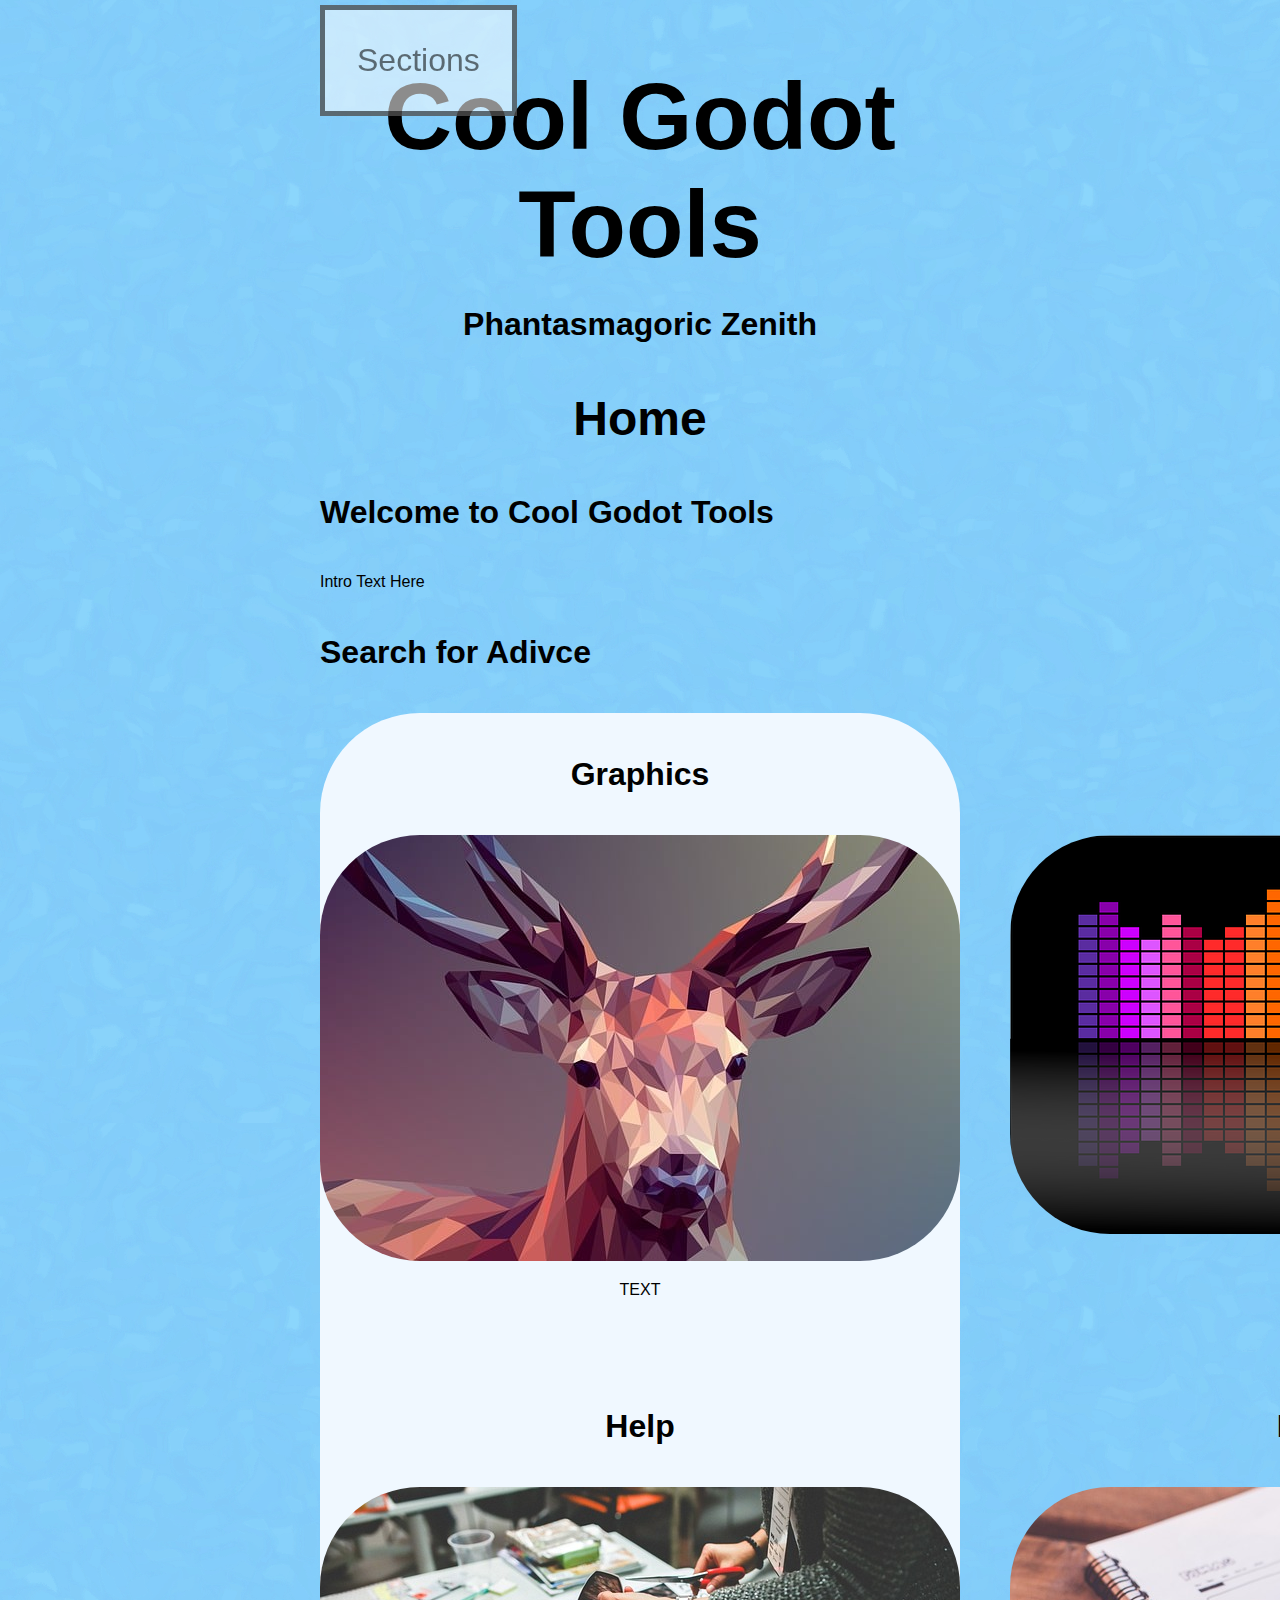
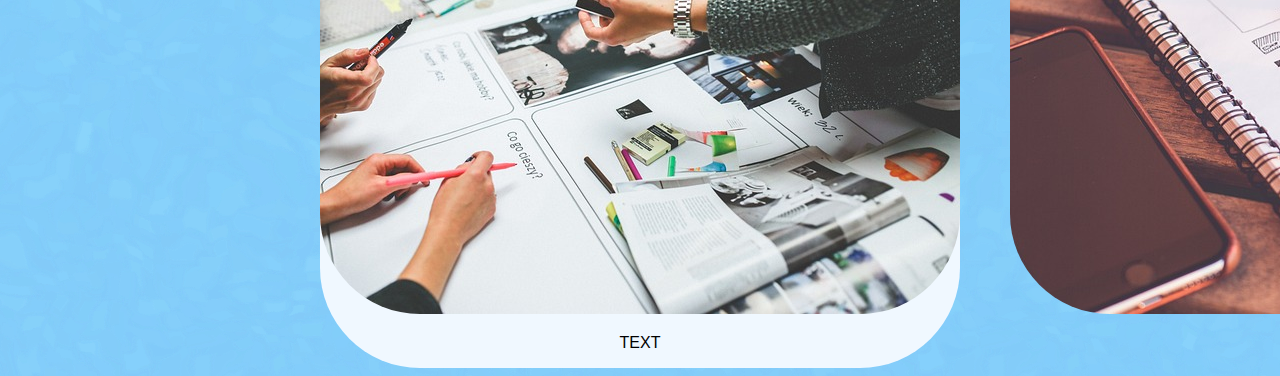
==== Templates/index.html @ 7d851825 "Updated Graphics" ====
<!DOCTYPE html>
<html lang="en">
<head>
    <meta charset="UTF-8">
    <meta name="viewport" content="width=device-width, initial-scale=1.0">
    <title>Document</title>
    <link rel="stylesheet" href="../Styles/styles.css">

    <div class="dropdown">
        <button class="drop-button">Sections</button>
        <div class="drop-content">
            <a href="index.html">Home</a>
            <a href="graphics.html">Graphics</a>
            <a href="sound.html">Sound</a>
            <a href="help.html">Help</a>
            <a href="design.html">Design</a>
        </div>
    </div>
    <h1>Cool Godot Tools</h1>
    <h2>Phantasmagoric Zenith</h2>
    <h3>Home</h3>

</head>
<body>
    <h4>Welcome to Cool Godot Tools</h4>
    <p>Intro Text Here</p>
    <h4>Search for Adivce</h4>
    <div class="area">
        <div class="graphics">
            <h4>Graphics</h4>
            <a href="graphics.html">
                <img class = "image" src="/Graphics/Index/deer.jpg">
            </a>
            <p>TEXT</p>
        </div>
        <div class="sound">
            <h4>Sound</h4>
            <a href="sound.html">
                <img class = "image" src="/Graphics/Index/sound.png">
            </a>
            <p>TEXT</p>
        </div>
        <div class="help">
            <h4>Help</h4>
            <a href="help.html">
                <img class = "image" src="/Graphics/Index/help.jpg">
            </a>
            <p>TEXT</p>
        </div>
        <div class="design">
            <h4>Design</h4>
            <a href="design.html">
                <img class = "image" src="/Graphics/Index/plans.jpg">
            </a>
            <p>TEXT</p>
        </div>
    </div>
</body>
</html>
---- Styles/styles.css ----
/* Main style*/

body{

    margin-left: 25%;
    margin-right: 25%;
    
    background-color:lightskyblue;
    background-image: url("../Graphics/Background/background.png");
    font-family:'Franklin Gothic Medium', 'Arial Narrow', Arial, sans-serif;
}
nav ul{
    list-style-type: none;
    text-align: center;
    background-color: white;
}
nav li {
    display: inline-block;
    margin: 20px;
    font-size: 24px;
}
h1 {
    text-align: center;
    font-size: 94px;
    margin-bottom: auto;
}
h2 {
    text-align: center;
    font-size: 32px;
}
h3 {
    text-align: center;
    font-size: 48px;
}
h4 {
    font-size: 32px;
}

.image {
    border-radius: 100px;
}
.area {
    display: grid;

    border-radius: 100px;
    gap: 50px;
    background-color: aliceblue;
}
.graphics {
    grid-column-start: 1;
    grid-row-start: 1;

    text-align: center;
}
.sound {
    grid-column-start: 2;
    grid-row-start: 1;

    text-align: center;
}
.help {
    grid-column-start: 1;
    grid-row-start: 2;

    text-align: center;
}
.design {
    grid-column-start: 2;
    grid-row-start: 2;

    text-align: center;
}
.tool {
    background: aliceblue;
    color: black;

    padding: 20px;

    border-radius: 15px;
    margin: 15px;

    display: flex;
    flex-direction: row;
}

/* Dropdown*/

.dropdown {
    position: fixed;
    display: inline-block;

    top: 5px;
}

.drop-button {
    padding: 32px;
    border: none;

    font-family: 'Franklin Gothic Medium', 'Arial Narrow', Arial, sans-serif;
    font-size: 32px;

    border-style: solid;
    border-color: rgba(0, 0, 0, 0.548);
    color: rgba(0, 0, 0, 0.548);
    border-width: 5px;

    background-color:rgba(255, 255, 255, 0.548);

}

.drop-content {
    display: none;

    font-size: 32px;
    padding: 16px;

    position: absolute;
    z-index: 1;

    background-color: rgba(255, 255, 255, 0.397);
}

.drop-content a {

    display: block;
    font-family: 'Franklin Gothic Medium', 'Arial Narrow', Arial, sans-serif;

    text-decoration: none;
    color: black;
}

/* Dropdown Interaction */

/* Change color of dropdown links on hover */
.drop-content a:hover {background-color: #6969694b; transition: all 0.5s;}

/* Show the dropdown menu on hover */
.dropdown:hover .drop-content {display: block}

/* Change the background color of the dropdown button when the dropdown content is shown */
.dropdown:hover .drop-button {background-color:aliceblue;color:black; border-color: black; transition: all 0.25s;}
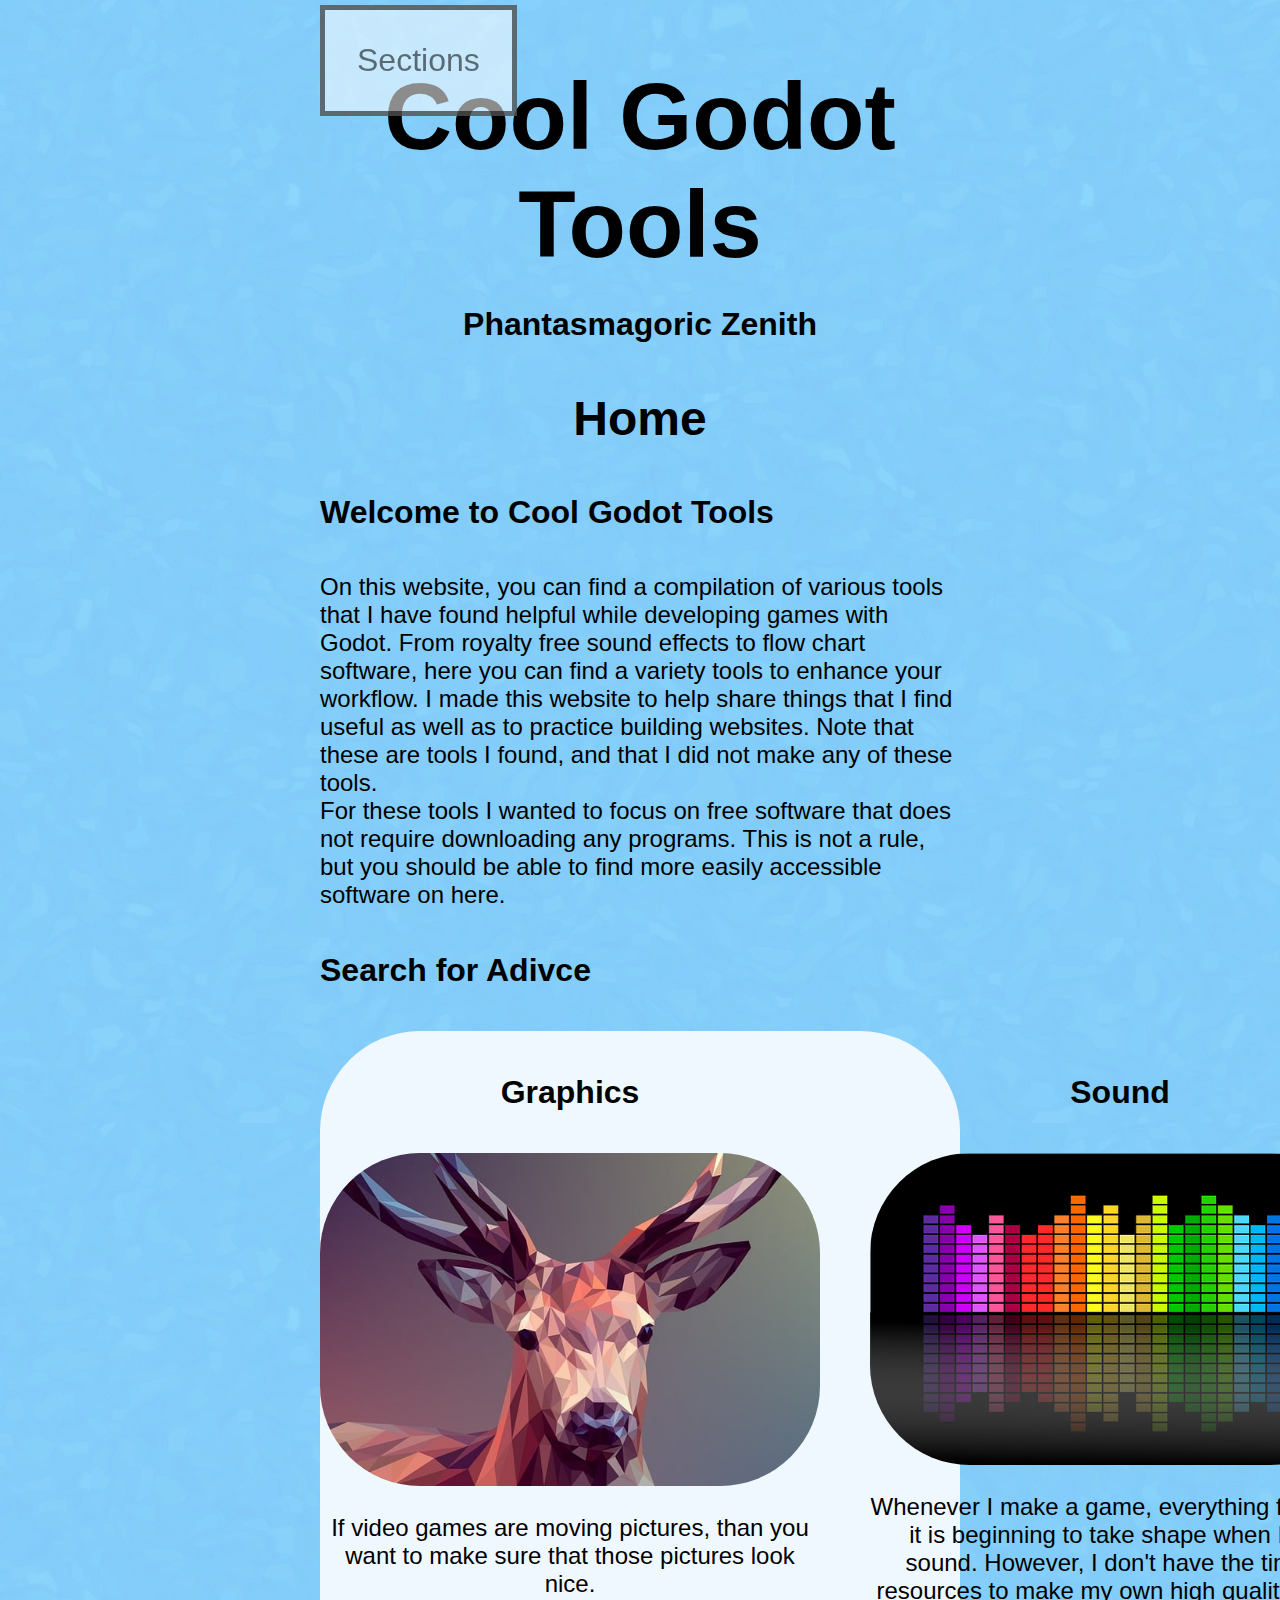
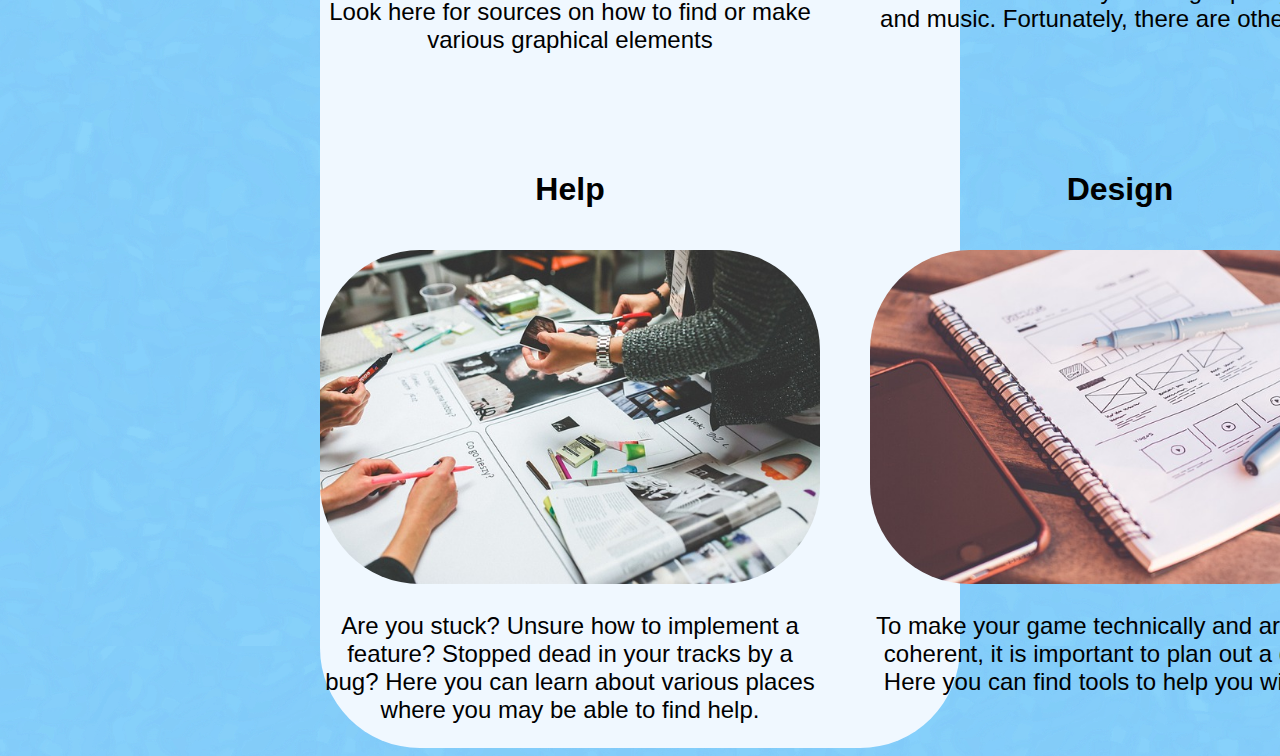
==== commit 9cb6039b: "Writting" ====
--- a/Templates/index.html
+++ b/Templates/index.html
@@ -23,7 +23,11 @@
 </head>
 <body>
     <h4>Welcome to Cool Godot Tools</h4>
-    <p>Intro Text Here</p>
+    <p>On this website, you can find a compilation of various tools that I have found helpful while developing games with Godot. From royalty free sound effects to flow chart software, here you can find a variety tools to enhance your workflow.
+        I made this website to help share things that I find useful as well as to practice building websites. Note that these are tools I found, and that I did not make any of these tools.
+
+        <br> For these tools I wanted to focus on free software that does not require downloading any programs. This is not a rule, but you should be able to find more easily accessible software on here.
+    </p>
     <h4>Search for Adivce</h4>
     <div class="area">
         <div class="graphics">
@@ -31,28 +35,28 @@
             <a href="graphics.html">
                 <img class = "image" src="/Graphics/Index/deer.jpg">
             </a>
-            <p>TEXT</p>
+            <p>If video games are moving pictures, than you want to make sure that those pictures look nice. <br> Look here for sources on how to find or make various graphical elements</p>
         </div>
         <div class="sound">
             <h4>Sound</h4>
             <a href="sound.html">
                 <img class = "image" src="/Graphics/Index/sound.png">
             </a>
-            <p>TEXT</p>
+            <p>Whenever I make a game, everything feels like it is beginning to take shape when I add sound. However, I don't have the time or resources to make my own high quality sound and music. Fortunately, there are other ways.</p>
         </div>
         <div class="help">
             <h4>Help</h4>
             <a href="help.html">
                 <img class = "image" src="/Graphics/Index/help.jpg">
             </a>
-            <p>TEXT</p>
+            <p>Are you stuck? Unsure how to implement a feature? Stopped dead in your tracks by a bug? Here you can learn about various places where you may be able to find help.</p>
         </div>
         <div class="design">
             <h4>Design</h4>
             <a href="design.html">
                 <img class = "image" src="/Graphics/Index/plans.jpg">
             </a>
-            <p>TEXT</p>
+            <p>To make your game technically and artistically coherent, it is important to plan out a design. Here you can find tools to help you with that.</p>
         </div>
     </div>
 </body>
--- a/Styles/styles.css
+++ b/Styles/styles.css
@@ -35,9 +35,12 @@
 h4 {
     font-size: 32px;
 }
-
+p {
+    font-size: 24px;
+}
 .image {
     border-radius: 100px;
+    width: 500px;
 }
 .area {
     display: grid;
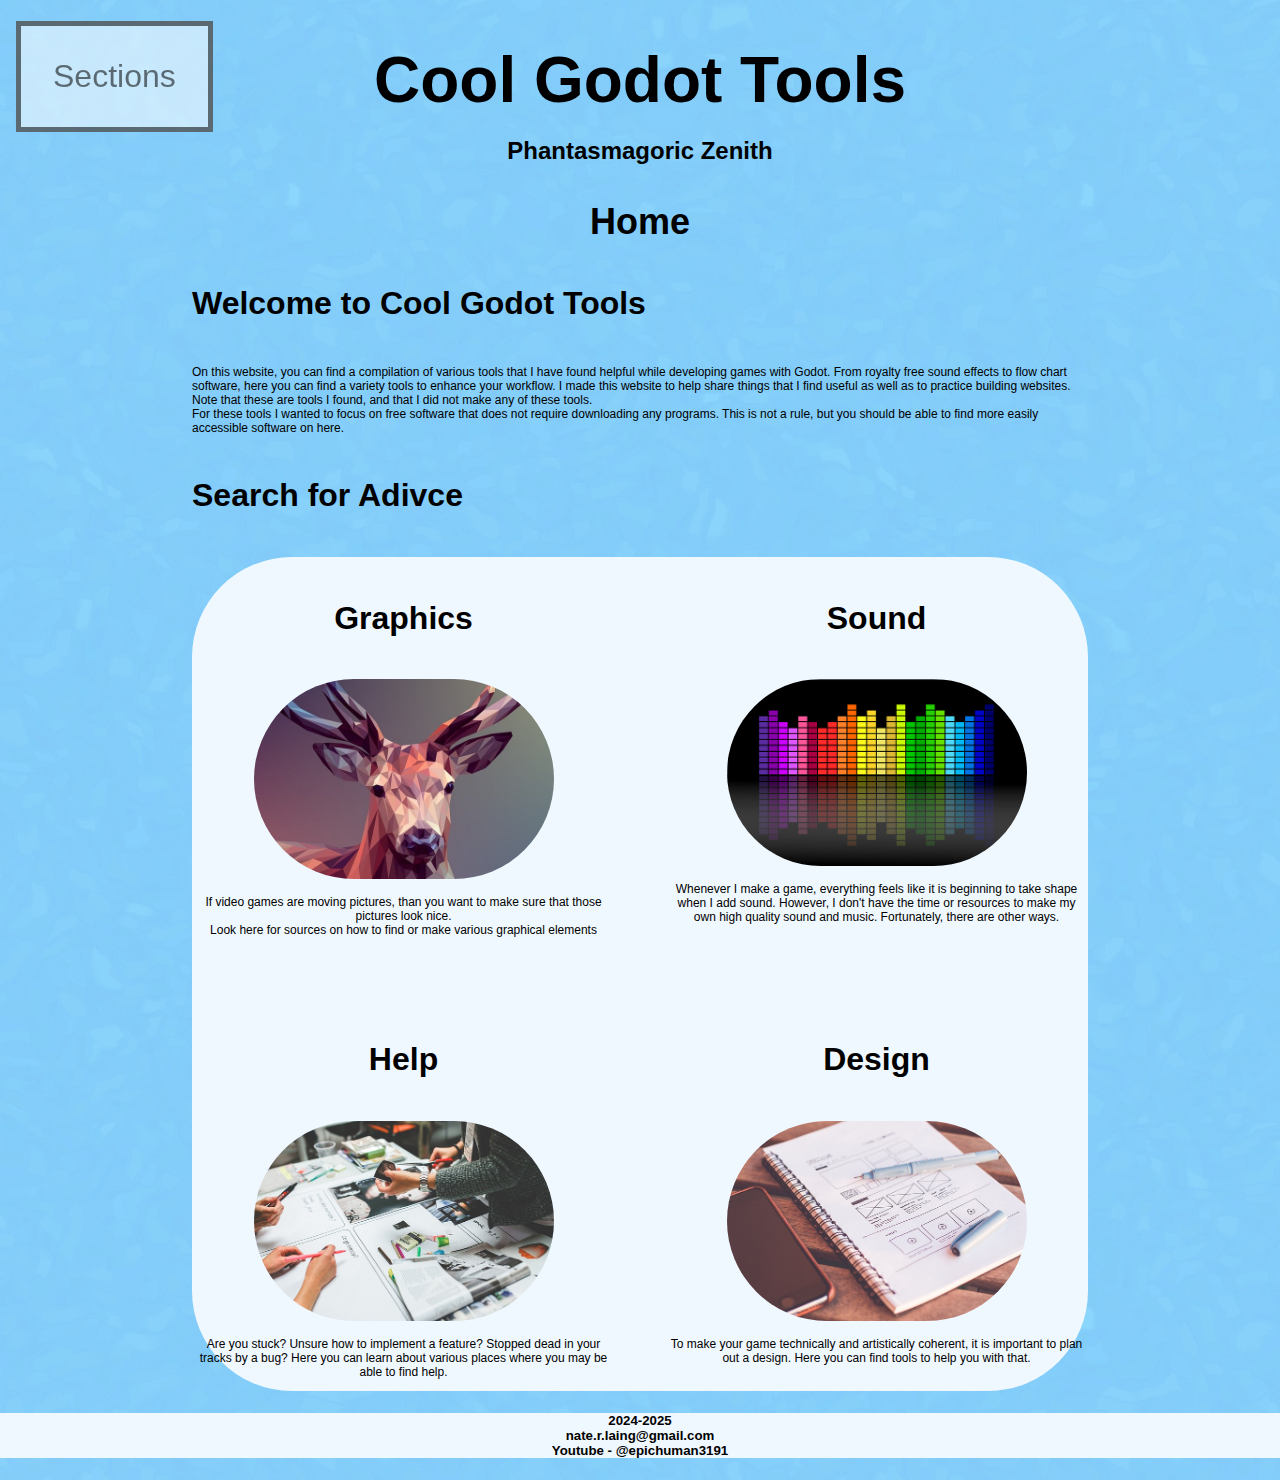
==== commit 8584e05c: "UI That Adapts to the Screen" ====
--- a/Templates/index.html
+++ b/Templates/index.html
@@ -22,42 +22,47 @@
 
 </head>
 <body>
-    <h4>Welcome to Cool Godot Tools</h4>
-    <p>On this website, you can find a compilation of various tools that I have found helpful while developing games with Godot. From royalty free sound effects to flow chart software, here you can find a variety tools to enhance your workflow.
-        I made this website to help share things that I find useful as well as to practice building websites. Note that these are tools I found, and that I did not make any of these tools.
-
-        <br> For these tools I wanted to focus on free software that does not require downloading any programs. This is not a rule, but you should be able to find more easily accessible software on here.
-    </p>
-    <h4>Search for Adivce</h4>
-    <div class="area">
-        <div class="graphics">
-            <h4>Graphics</h4>
-            <a href="graphics.html">
-                <img class = "image" src="/Graphics/Index/deer.jpg">
-            </a>
-            <p>If video games are moving pictures, than you want to make sure that those pictures look nice. <br> Look here for sources on how to find or make various graphical elements</p>
-        </div>
-        <div class="sound">
-            <h4>Sound</h4>
-            <a href="sound.html">
-                <img class = "image" src="/Graphics/Index/sound.png">
-            </a>
-            <p>Whenever I make a game, everything feels like it is beginning to take shape when I add sound. However, I don't have the time or resources to make my own high quality sound and music. Fortunately, there are other ways.</p>
-        </div>
-        <div class="help">
-            <h4>Help</h4>
-            <a href="help.html">
-                <img class = "image" src="/Graphics/Index/help.jpg">
-            </a>
-            <p>Are you stuck? Unsure how to implement a feature? Stopped dead in your tracks by a bug? Here you can learn about various places where you may be able to find help.</p>
-        </div>
-        <div class="design">
-            <h4>Design</h4>
-            <a href="design.html">
-                <img class = "image" src="/Graphics/Index/plans.jpg">
-            </a>
-            <p>To make your game technically and artistically coherent, it is important to plan out a design. Here you can find tools to help you with that.</p>
+    <div class = "content">
+        <h4>Welcome to Cool Godot Tools</h4>
+        <p>On this website, you can find a compilation of various tools that I have found helpful while developing games with Godot. From royalty free sound effects to flow chart software, here you can find a variety tools to enhance your workflow.
+            I made this website to help share things that I find useful as well as to practice building websites. Note that these are tools I found, and that I did not make any of these tools.
+    
+            <br> For these tools I wanted to focus on free software that does not require downloading any programs. This is not a rule, but you should be able to find more easily accessible software on here.
+        </p>
+        <h4>Search for Adivce</h4>
+        <div class="area">
+            <div class="graphics">
+                <h4>Graphics</h4>
+                <a href="graphics.html">
+                    <img class = "image home-image" src="/Graphics/Index/deer.jpg">
+                </a>
+                <p>If video games are moving pictures, than you want to make sure that those pictures look nice. <br> Look here for sources on how to find or make various graphical elements</p>
+            </div>
+            <div class="sound">
+                <h4>Sound</h4>
+                <a href="sound.html">
+                    <img class = "image home-image" src="/Graphics/Index/sound.png">
+                </a>
+                <p>Whenever I make a game, everything feels like it is beginning to take shape when I add sound. However, I don't have the time or resources to make my own high quality sound and music. Fortunately, there are other ways.</p>
+            </div>
+            <div class="help">
+                <h4>Help</h4>
+                <a href="help.html">
+                    <img class = "image home-image" src="/Graphics/Index/help.jpg">
+                </a>
+                <p>Are you stuck? Unsure how to implement a feature? Stopped dead in your tracks by a bug? Here you can learn about various places where you may be able to find help.</p>
+            </div>
+            <div class="design">
+                <h4>Design</h4>
+                <a href="design.html">
+                    <img class = "image home-image" src="/Graphics/Index/plans.jpg">
+                </a>
+                <p>To make your game technically and artistically coherent, it is important to plan out a design. Here you can find tools to help you with that.</p>
+            </div>
         </div>
     </div>
 </body>
+<footer>
+    <h5>2024-2025 <br> nate.r.laing@gmail.com <br> Youtube - @epichuman3191</h5>
+</footer>
 </html>--- a/Styles/styles.css
+++ b/Styles/styles.css
@@ -1,13 +1,13 @@
 /* Main style*/
 
 body{
-
-    margin-left: 25%;
-    margin-right: 25%;
-    
     background-color:lightskyblue;
     background-image: url("../Graphics/Background/background.png");
     font-family:'Franklin Gothic Medium', 'Arial Narrow', Arial, sans-serif;
+    margin: auto;
+}
+footer {
+    margin: auto;
 }
 nav ul{
     list-style-type: none;
@@ -35,6 +35,10 @@
 h4 {
     font-size: 32px;
 }
+h5 {
+    text-align: center;
+    background-color: aliceblue;
+}
 p {
     font-size: 24px;
 }
@@ -42,6 +46,9 @@
     border-radius: 100px;
     width: 500px;
 }
+.phone-image {
+    display: none;
+}
 .area {
     display: grid;
 
@@ -85,7 +92,103 @@
     display: flex;
     flex-direction: row;
 }
-
+@media screen and (max-width: 3340px){
+    .content{
+        margin-left: 25%;
+        margin-right: 25%;
+    }
+}
+@media screen and (max-width: 2400px){
+    .content{
+        margin-left: 15%;
+        margin-right: 15%;
+    }
+}
+@media screen and (max-width: 1920px){
+    p {
+        font-size: 16px;
+    }
+}
+@media screen and (max-width: 1600px){
+    h1 {
+        font-size: 64px;
+    }
+    h2 {
+        font-size: 24px;
+    }
+    h3 {
+        font-size: 36px;
+    }
+    p {
+        font-size: 12px;
+    }
+    .image {
+        width: 400px;
+    }
+}
+@media screen and (max-width: 1360px){
+    p {
+        font-size: 12px;
+    }
+    .image {
+        width: 300px;
+    }
+}
+@media screen and (max-width: 1170px){
+    .home-image {
+        width: 200px;
+    }
+    .area {
+        gap: 0px;
+        padding: 20px;
+    }
+}
+@media screen and (max-width: 800px){
+    p {
+        font-size: 12px;
+    }
+    figure {
+        display: none;
+    }
+    .phone-image {
+
+        display: block;
+        background-color: aliceblue;
+
+        border-style: solid;
+        width: 200px;
+    }
+    .home-image {
+        width: 400px;
+    }
+    .area {
+        background-color: rgb(0, 0, 0, 0);
+    }
+    .graphics {
+        grid-column-start: 1;
+        grid-row-start: 1;
+    
+        text-align: center;
+    }
+    .sound {
+        grid-column-start: 1;
+        grid-row-start: 2;
+    
+        text-align: center;
+    }
+    .help {
+        grid-column-start: 1;
+        grid-row-start: 3;
+    
+        text-align: center;
+    }
+    .design {
+        grid-column-start: 1;
+        grid-row-start: 4;
+    
+        text-align: center;
+    }
+}
 /* Dropdown*/
 
 .dropdown {
@@ -94,9 +197,11 @@
 
     top: 5px;
 }
-
 .drop-button {
+
     padding: 32px;
+    margin: 16px;
+    
     border: none;
 
     font-family: 'Franklin Gothic Medium', 'Arial Narrow', Arial, sans-serif;
@@ -108,9 +213,7 @@
     border-width: 5px;
 
     background-color:rgba(255, 255, 255, 0.548);
-
-}
-
+}
 .drop-content {
     display: none;
 
@@ -122,7 +225,6 @@
 
     background-color: rgba(255, 255, 255, 0.397);
 }
-
 .drop-content a {
 
     display: block;
@@ -131,6 +233,16 @@
     text-decoration: none;
     color: black;
 }
+@media screen and (max-width: 730px){
+    .drop-button {
+        padding: 16px;
+        font-size: 16px;
+    }
+    .drop-content {
+        padding: 2px;
+        font-size: 24px;
+    }
+}
 
 /* Dropdown Interaction */
 
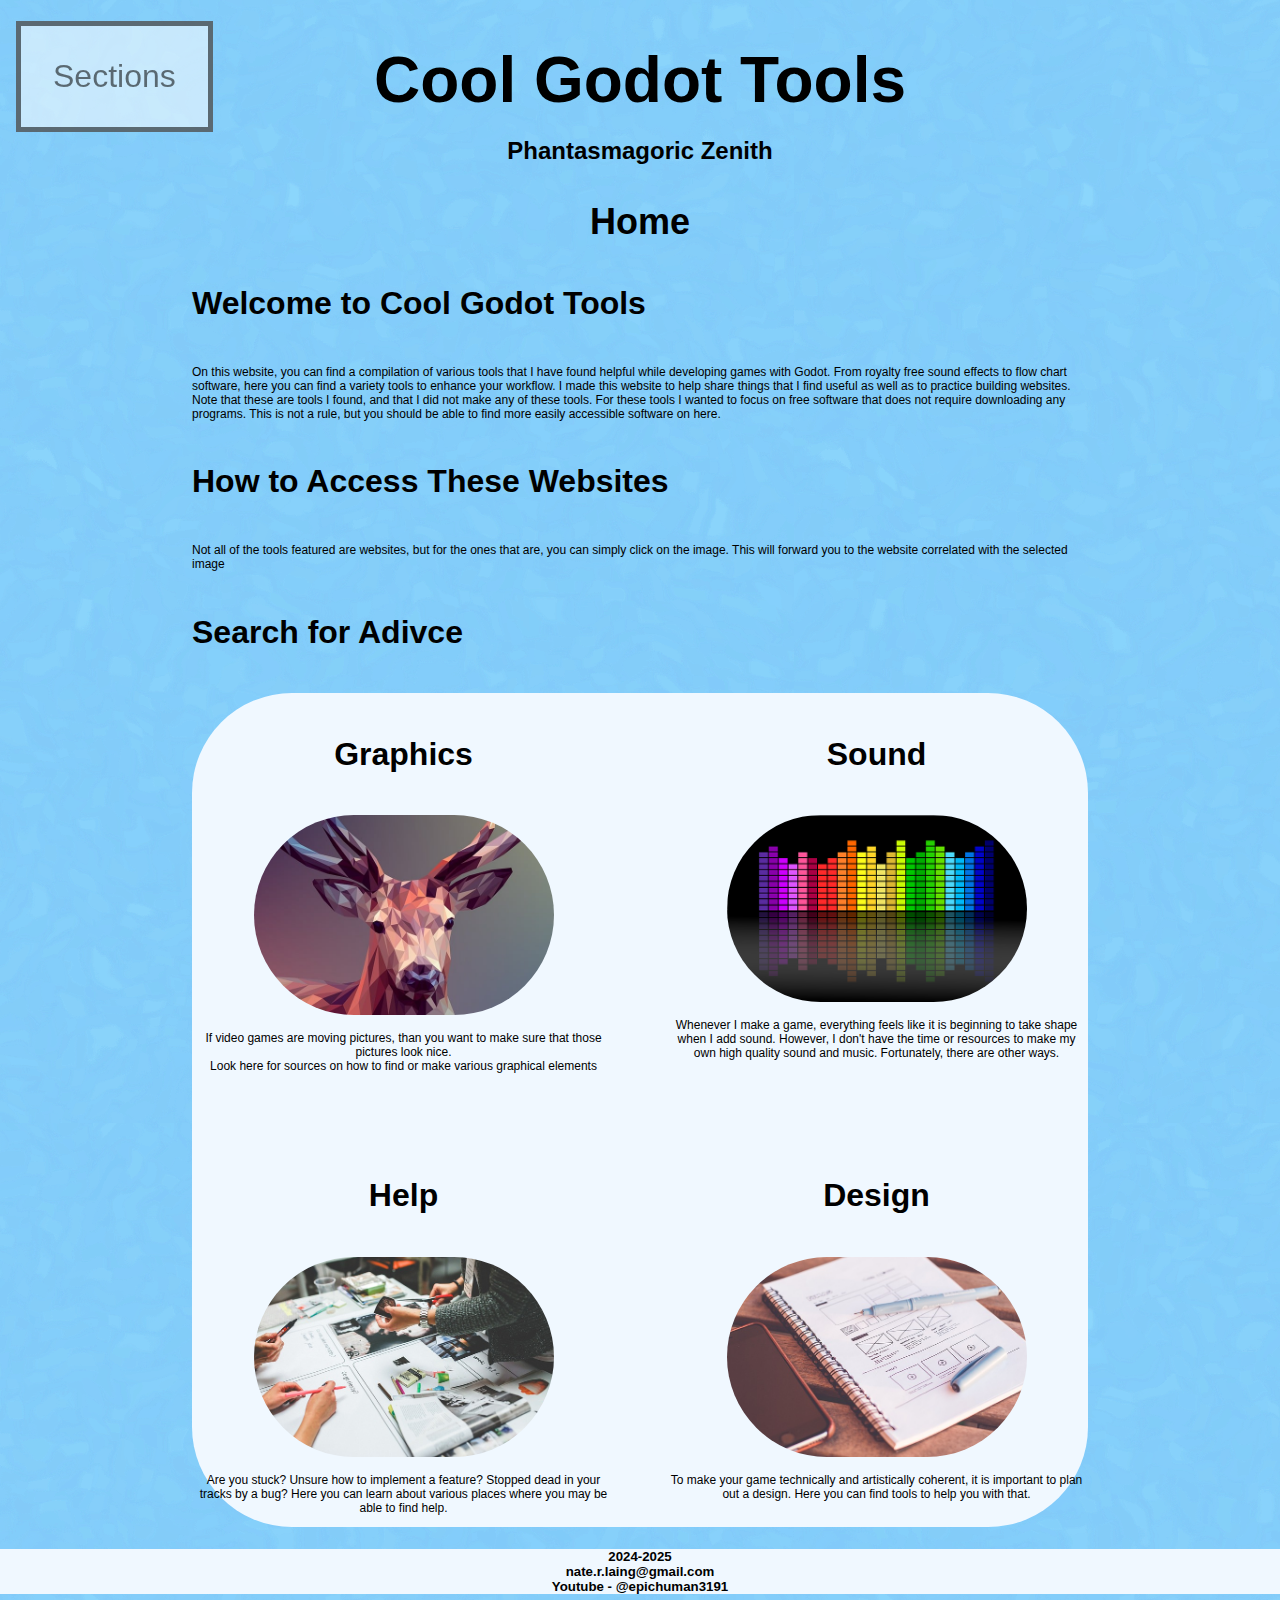
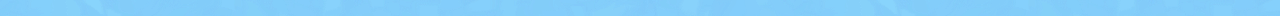
==== commit 37944244: "Links" ====
--- a/Templates/index.html
+++ b/Templates/index.html
@@ -26,9 +26,10 @@
         <h4>Welcome to Cool Godot Tools</h4>
         <p>On this website, you can find a compilation of various tools that I have found helpful while developing games with Godot. From royalty free sound effects to flow chart software, here you can find a variety tools to enhance your workflow.
             I made this website to help share things that I find useful as well as to practice building websites. Note that these are tools I found, and that I did not make any of these tools.
-    
-            <br> For these tools I wanted to focus on free software that does not require downloading any programs. This is not a rule, but you should be able to find more easily accessible software on here.
+            For these tools I wanted to focus on free software that does not require downloading any programs. This is not a rule, but you should be able to find more easily accessible software on here.
         </p>
+        <h4>How to Access These Websites</h4>
+        <p>Not all of the tools featured are websites, but for the ones that are, you can simply click on the image. This will forward you to the website correlated with the selected image</p>
         <h4>Search for Adivce</h4>
         <div class="area">
             <div class="graphics">
--- a/Styles/styles.css
+++ b/Styles/styles.css
@@ -92,11 +92,9 @@
     display: flex;
     flex-direction: row;
 }
-@media screen and (max-width: 3340px){
-    .content{
-        margin-left: 25%;
-        margin-right: 25%;
-    }
+.content{
+    margin-left: 25%;
+    margin-right: 25%;
 }
 @media screen and (max-width: 2400px){
     .content{
@@ -201,7 +199,7 @@
 
     padding: 32px;
     margin: 16px;
-    
+
     border: none;
 
     font-family: 'Franklin Gothic Medium', 'Arial Narrow', Arial, sans-serif;
@@ -216,12 +214,16 @@
 }
 .drop-content {
     display: none;
-
-    font-size: 32px;
+    
     padding: 16px;
+    margin: 16px;
+
+    top: 110px;
 
     position: absolute;
     z-index: 1;
+
+    font-size: 32px;
 
     background-color: rgba(255, 255, 255, 0.397);
 }
